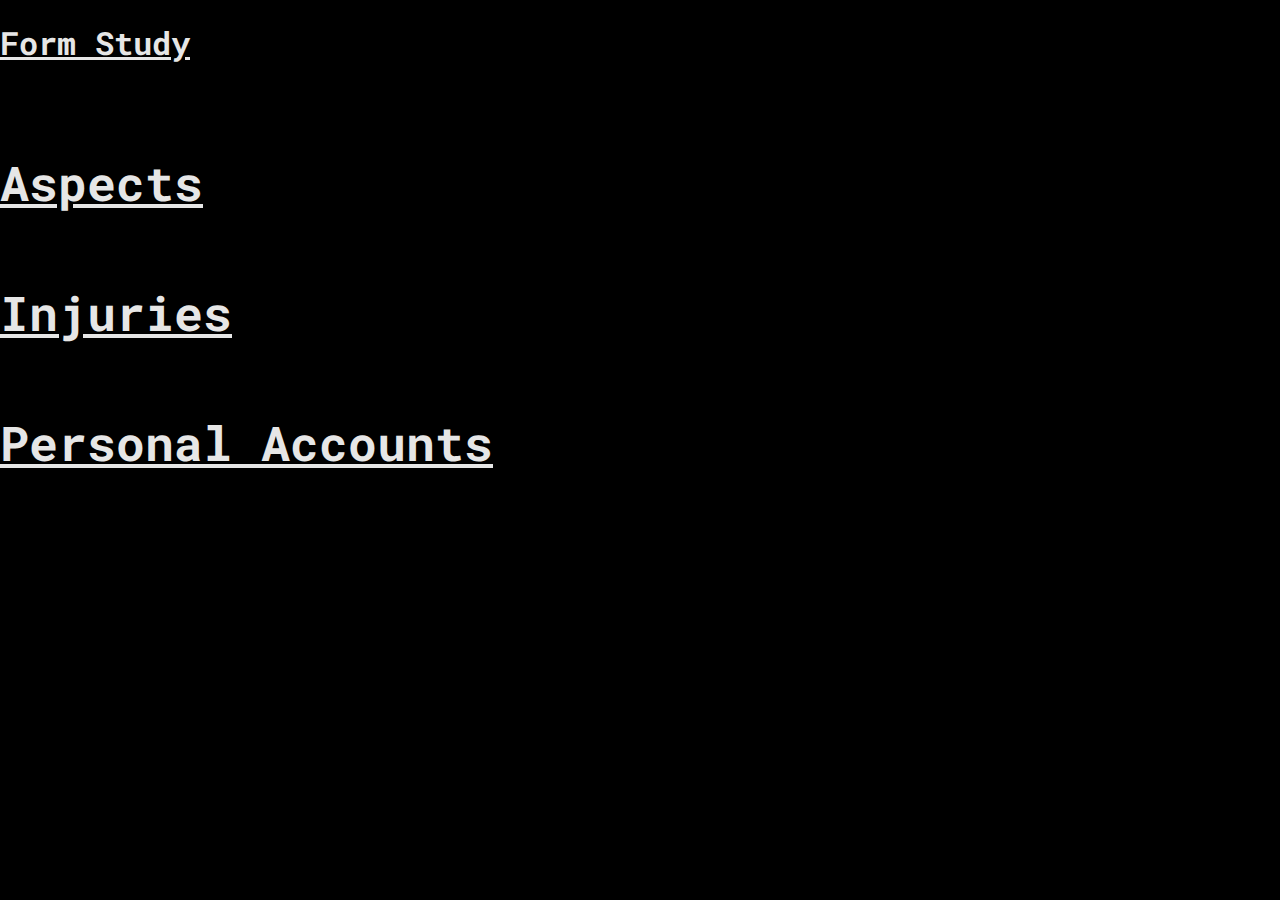
==== index.html @ 9bd43180 "Add files via upload" ====
<!DOCTYPE html>
<html>
    
    <head>
        <meta charset="utf-8">
        <meta http-equiv="X-UA-Compatible" content="IE=edge">
        <title>Form Study</title>
        <meta name="description" content="An interactive getting started guide for Brackets.">
        <link rel="stylesheet" href="css/style.css">
        <link href="https://fonts.googleapis.com/css?family=Roboto+Mono:500" rel="stylesheet">

    </head>
    <body>


</div>  
        
        

        <div class="grid-container">
            
            <nav>
            
            <div class="grid-item-heading">
            <h1><a href="index.html">Form Study</a></h1>
            </div>
        
             <div class="grid-item-work">
            <h2><a href="aspects.html">Aspects</a></h2>
        
             </div>
        
             <div class="grid-item-about">
    
             <h2><a href="Injuries.html">Injuries</a></h2>
        
             </div>
        
           <div class="grid-item-contact">
            <h2><a href="#personal.html">Personal Accounts</a></h2>
       
            </div>
                
            </nav>
        </div>
        
 
</body>
    
    
</html>
---- css/style.css ----
body {
    margin:0;
    font-family: 'Roboto Mono', monospace;
   background-color: black;
    background-repeat: no-repeat; 
        text-decoration: none;
    
 /*   background-image: url("/ballet.JPG"); */
   background-position:center;
    color: white;

}

.splash-image-aspects {
    margin-top:-1.2%;
    padding: 0;
    background-image: url("/ledbal.jpg");
    height: 45vh;
    width: 100vw;
    
}

.home-logo {
    display: block;
    z-index: 100p;
    margin: px;
}

.h1 {
    color: white;
}

ul.top-nav li {
    margin: 10px;
    float: right;
    list-style-type: none;
    letter-spacing: .09em;
    padding: 10px;
    width: 20vw;
    margin-top: 150px;
}

ul{
    
}

li {
    display: list-item;
    text-align: center;
}

.grid-container-aspects, .container-aspects-two {
    width: 100vw;
    
}

.container-aspects, {
    padding: 5px;
    margin: 5px auto;
    height: 100vh;
    width: 100%;
    display: flex;
    
}

 .container-aspects-columns img {
     padding: 1.5vw;
     height: auto;
     max-width: 100vw;
     display: inline;
        
    }
    


/* Referenced w3 schools for Video SPalsh */
#myVideo {
    position:absolute;
    right: 0;
    bottom: 0;
    top: 0;
    left: 0;
    min-width: 100%; 
    min-height: 50%;
    z-index: 10;
}


.content {
    position: fixed;
    bottom: 0;
    background: rgba(0, 0, 0, 0.5);
    color: #f1f1f1;
    width: 100%;
    padding: 20px;
    z-index: -10;
    
}

.grid-gallery {
    width: 50vw;
    height: 30vh;
}




h2 {
    
    color: black;
    font-size: 3em;
        
}

p {
    font-family: verdana;
    font-size: 20px;
}

.grid-container {
    display: grid;
    grid-gap: 10px;

}

.grid-container-gallery{
    background:black;
    display: block;
}

img {
    width: 30vw;
    height: auto;
    padding: 10px;
    float: left;
}

.grid-item-heading {
    height: 10vh;
    /*background-image: url("/docs/dust.jpeg");*/
    /*background-position: 5px -150px; */
    opacity: 0.9;
    z-index: 10;
  
}

.grid-item-work {
    height: 10vh;
    /*background-image: url("/docs/dust.jpeg");*/
    /*background-position: 5px -150px; */
    opacity: 0.9;
    z-index: 10;
    text-decoration: none;

}

.grid-item-about {
    height: 10vh;
    /* background-image: url("/docs/herb.JPG");*/
   /* background-position:center;*/
    background-repeat: no-repeat;
    opacity: 0.9;
    z-index: 10;
}

.grid-item-contact {
    height: 10vh;
   <!-- background-image: url("/docs/al.jpeg"); -->
    background-position: 5px -150px;
    opacity: 0.9;
    z-index: 10;
}


a:hover {
  background-color:#efefef;
  opacity: 10%;
}

a:link {
    color: white;
    }
a:visited {
    color: white;
}
a:hover {
    color: white;
}

a:active {
    
    color: white;
}



@media only screen and (max-width: 680px) {
    ul.top-nav li{
        display: none;
        
    }
    
    .splash-image-aspects {
    margin-top:-1.2%;
    padding: 0;
    background-image: url("/ledbal.jpg");
    background-repeat: no-repeat;     
    height: 300px;;
    width: 100vw;
    display: absolute;
    overflow: hidden;
        
    
}
    


 @media screen and (max-width: 600px) {
  #java {
    visibility: hidden;
    clear: both;
    float: left;
    margin: 10px auto 5px 20px;
    width: 28%;
    display: none;
  }
}
    ul.top-nav li.icon {
        display: inline-block;
        float: right;
    }
}
@media only screen and (max-width: 680px) {
    ul.top-nav.responsive {
    
    }
    ul.top-nav.responsive li.icon{
        position:absolute;
        right:0;
        top:0;
    }
    ul.top-nav.responsive li{
        float:none;
        display: inline;
    }
    ul.top-nav.responsive li a{
        display: block;
        text-align: left;
    }
}
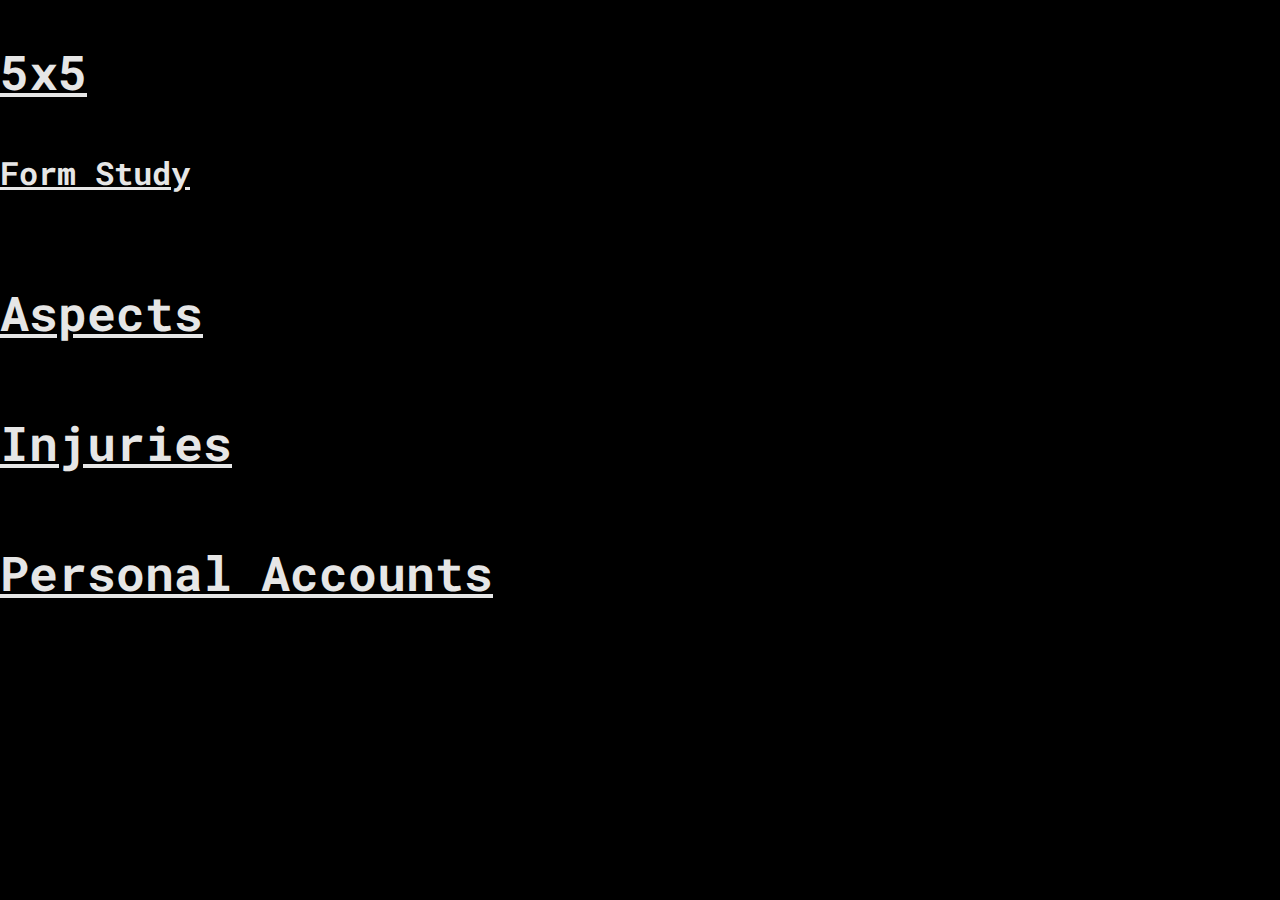
==== commit 26fb6efa: "Update index.html" ====
--- a/index.html
+++ b/index.html
@@ -20,6 +20,11 @@
         <div class="grid-container">
             
             <nav>
+                
+                <div class="grid-item-work">
+            <h2><a href="fivebyfive/indext.html">5x5</a></h2>
+        
+             </div>
             
             <div class="grid-item-heading">
             <h1><a href="index.html">Form Study</a></h1>
@@ -37,9 +42,11 @@
              </div>
         
            <div class="grid-item-contact">
-            <h2><a href="#personal.html">Personal Accounts</a></h2>
+            <h2><a href="personal.html">Personal Accounts</a></h2>
        
             </div>
+                
+                
                 
             </nav>
         </div>
@@ -48,4 +55,4 @@
 </body>
     
     
-</html>+</html>
